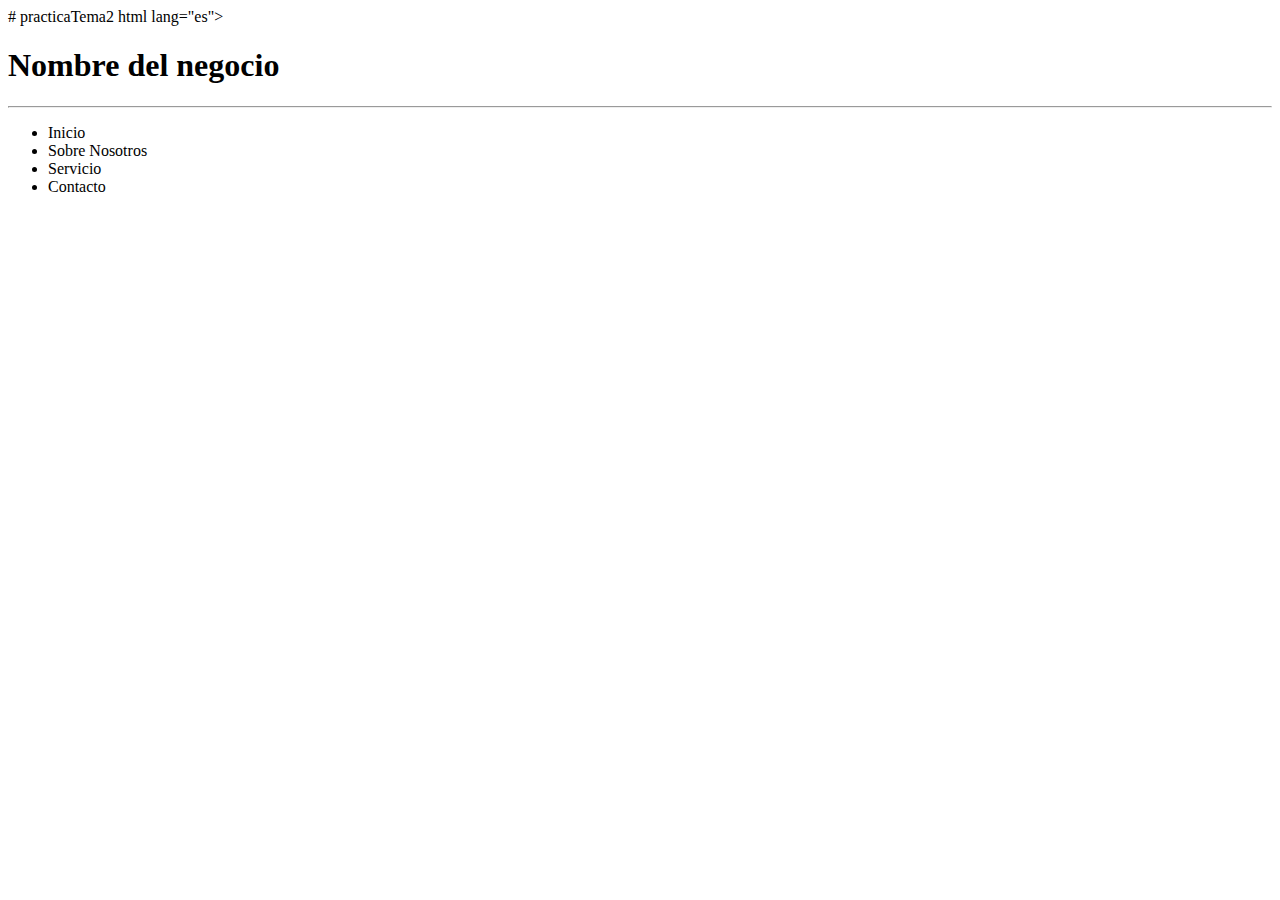
==== index.html @ 9d847706 "Update and rename README.md to index.html" ====
# practicaTema2
html lang="es">

<head>
    <meta charset="UTF-8">
    <meta http-equiv="X-UA-Compatible" content="IE=edge">
    <meta name="viewport" content="width=device-width, initial-scale=1.0">
    <title> Practica web </title>
    <link rel="stylesheet" href="estilos.css">
</head>

<body>
    <div id="contenedor">


        <header id="header">
            <h1>Nombre del negocio</h1>
            <hr>

        </header>
        <nav id="menu">
            <ul>
                <li>Inicio</li>
                <li>Sobre Nosotros</li>
                <li>Servicio</li>
                <li>Contacto</li>
            </ul>

        </nav>
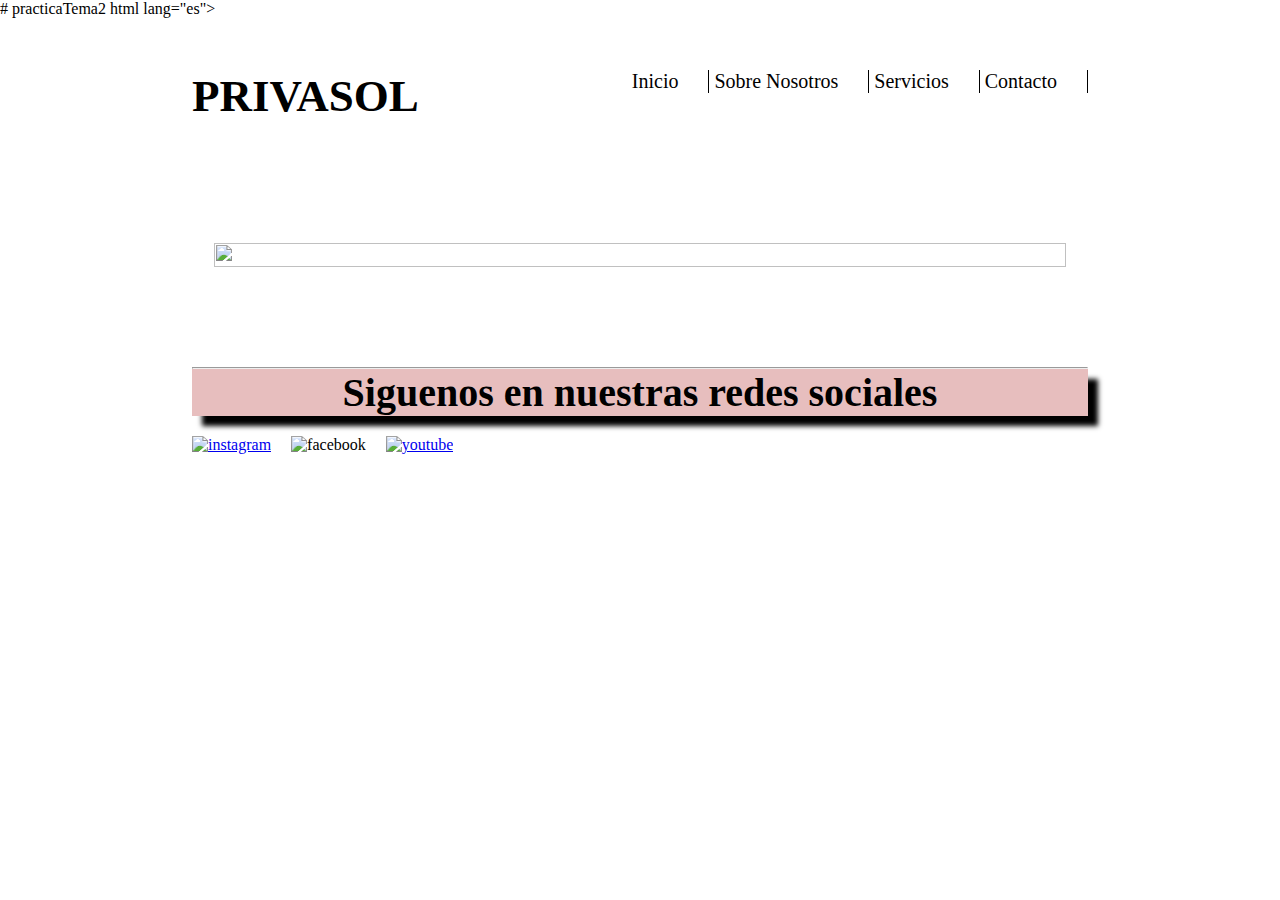
==== commit b4debaff: "Update index.html" ====
--- a/index.html
+++ b/index.html
@@ -1,29 +1,86 @@
 # practicaTema2
 html lang="es">
+
+    
+    <html lang="en">
 
 <head>
     <meta charset="UTF-8">
     <meta http-equiv="X-UA-Compatible" content="IE=edge">
     <meta name="viewport" content="width=device-width, initial-scale=1.0">
-    <title> Practica web </title>
     <link rel="stylesheet" href="estilos.css">
+    <link rel="stylesheet" href="fonts.css">
+    <link rel="preconnect" href="https://fonts.gstatic.com">
+
+    <title>PRIVASOL</title>
 </head>
 
 <body>
-    <div id="contenedor">
+    <div class="contenedor">
+
+        <header id="header">
+
+            <input type="checkbox" id="btn-menu">
+            <label for="btn-menu"><img src="iconos/menu.png" alt="menu"></label>
+            <nav class="menu">
+                <ul>
+                    <li><a href="#">Inicio</a></li>
+                    <li><a href="sobre nosotros.html" target="blank">Sobre Nosotros</a></li>
+                    <li><a href="servicio.html" target="blank">Servicios</a></li>
+                    <li><a href="contacto.html" target="blank">Contacto</a></li>
+                </ul>
+
+            </nav>
+            <h1>PRIVASOL</h1>
+        </header>
+
+        <div class="slider">
+            <ul>
+
+                <li><img src="img/carrusel 3.jpg" alt=""></li>
+                <li><img src="img/carrusel4.jpg" alt=""></li>
+                <li><img src="img/carrusel5.jpg" alt=""></li>
+                <li><img src="img/carrusel6.jpg" alt=""></li>
+            </ul>
 
 
-        <header id="header">
-            <h1>Nombre del negocio</h1>
-            <hr>
+        </div>
+        <hr>
+        <footer>
+            <div class="footer">
+                <div class="fh1">
+                    <h1>Siguenos en nuestras redes sociales </h1>
+                </div>
+                <div class="insta">
+                    <ul>
+                        <li><a href="https://www.instagram.com/veroto1999/" target="blank"><img
+                                    src="iconos/instagram.png" alt="instagram"></a>
+                        </li>
+                    </ul>
 
-        </header>
-        <nav id="menu">
-            <ul>
-                <li>Inicio</li>
-                <li>Sobre Nosotros</li>
-                <li>Servicio</li>
-                <li>Contacto</li>
-            </ul>
 
-        </nav>
+                </div>
+                <div class="face">
+                    <ul>
+                        <li><a href="facebook.com" target="blank"></a><img src="iconos/facebook.png" alt="facebook">
+                        </li>
+                    </ul>
+                </div>
+                <div class="youtube">
+                    <ul>
+                        <li><a href="https://www.youtube.com/" target="blank"><img src="iconos/001-youtube.png"
+                                    alt="youtube"></a></li>
+                    </ul>
+                </div>
+
+            </div>
+
+
+
+
+        </footer>
+
+    </div>
+</body>
+
+</html>
--- a/estilos.css
+++ b/estilos.css
@@ -0,0 +1,182 @@
+*{
+    margin: 0;
+    padding: 0;
+
+}
+body{
+    background: url(img/mokup4.jpg);
+    background-size: 100%;
+    
+
+
+}
+
+.contenedor{
+    width: 70%;
+    margin: 2px auto;
+   text-align: left;
+   
+
+}
+.menu{
+    background:white
+
+}
+
+
+
+.menu li a{
+    text-decoration: none;
+    display: block;
+    color: black;
+}
+
+.menu li{
+    display: inline-block;
+    list-style: none;
+    padding-right: 30px;
+    font-family: Georgia, 'Times New Roman', Times, serif;
+    border-right: 1px solid black;
+   
+   
+   
+}
+.menu ul{
+
+  float: right;
+  padding-bottom: 50px;
+  font-size: 20px;
+  
+}
+.menu li a:hover{
+    background: rgb(247, 242, 242) ;
+
+}
+#btn-menu{
+    display: none;
+}
+header label{
+    display: block;
+    width: 30px;
+    height: 30px;
+    padding: 10px ;
+    
+}
+header label:hover{
+    cursor: pointer;
+    background: rgba(0, 0, 0, 0.03)
+}
+header label img{
+    display: none;
+    width: 30px;
+    height: 30px;
+    
+}
+header h1{
+    float: left;
+    padding-bottom: 20px;
+    font-size: 45px;
+}
+
+
+
+@media (max-width:768px){
+    header label img{
+        display: block;
+    }
+    header{
+        background: rgb(168, 199, 245);
+        border-bottom: 1px solid rgb(160, 206, 236);
+        width: 100%;
+        
+    }
+    .menu{
+        position: absolute;
+        background: rgb(168, 199, 245);
+        width: 70%;
+        margin-left: -90%;
+        border-top: 1px solid rgb(164, 164, 243);
+        }
+       
+
+    
+    .menu ul{
+        flex-direction: column;
+       
+    }
+    
+    #btn-menu:checked ~ .menu{
+        margin: 0;
+    }
+    header h1{
+        margin-left: -90%;
+    }
+}
+.slider ul li img{
+    width: 670px;
+}
+
+.slider{
+    width: 95%;
+    margin: auto;
+    overflow: hidden;
+}
+.slider ul{
+    padding: 0;
+    padding-top: 100px;
+   display: flex;
+   width: 400%;
+   padding-bottom: 100px;
+
+   animation: cambio 20s infinite alternate;
+ 
+   
+}
+.slider li{
+    list-style: none;
+    width: 100%;
+}
+.slider ul li img{
+    width: 100%;
+}
+@keyframes cambio{
+    0%{margin-left:  0;}
+    20%{margin-left: 0;}
+
+    25%{margin-left: -100%;}
+    45%{margin-left: -100%;}
+
+    50%{margin-left: -200%;}
+    70%{margin-left: -200%;}
+
+    75%{margin-left: -300%;}
+    100%{margin-left: -300%;}
+}
+footer h1{
+    text-align: center;
+    font-size: 40px;
+    background: rgb(231, 190, 190);
+}
+.fh1{
+    box-shadow: 10px 10px 5px black;
+}
+.footer li{
+    list-style: none;
+    padding-right: 20px;
+    
+}
+.insta{
+    float: left;
+
+}
+.face{
+    float: left;
+
+}
+.youtube{
+    float:left;
+}
+.footer ul{
+    padding-top: 20px;
+
+}
